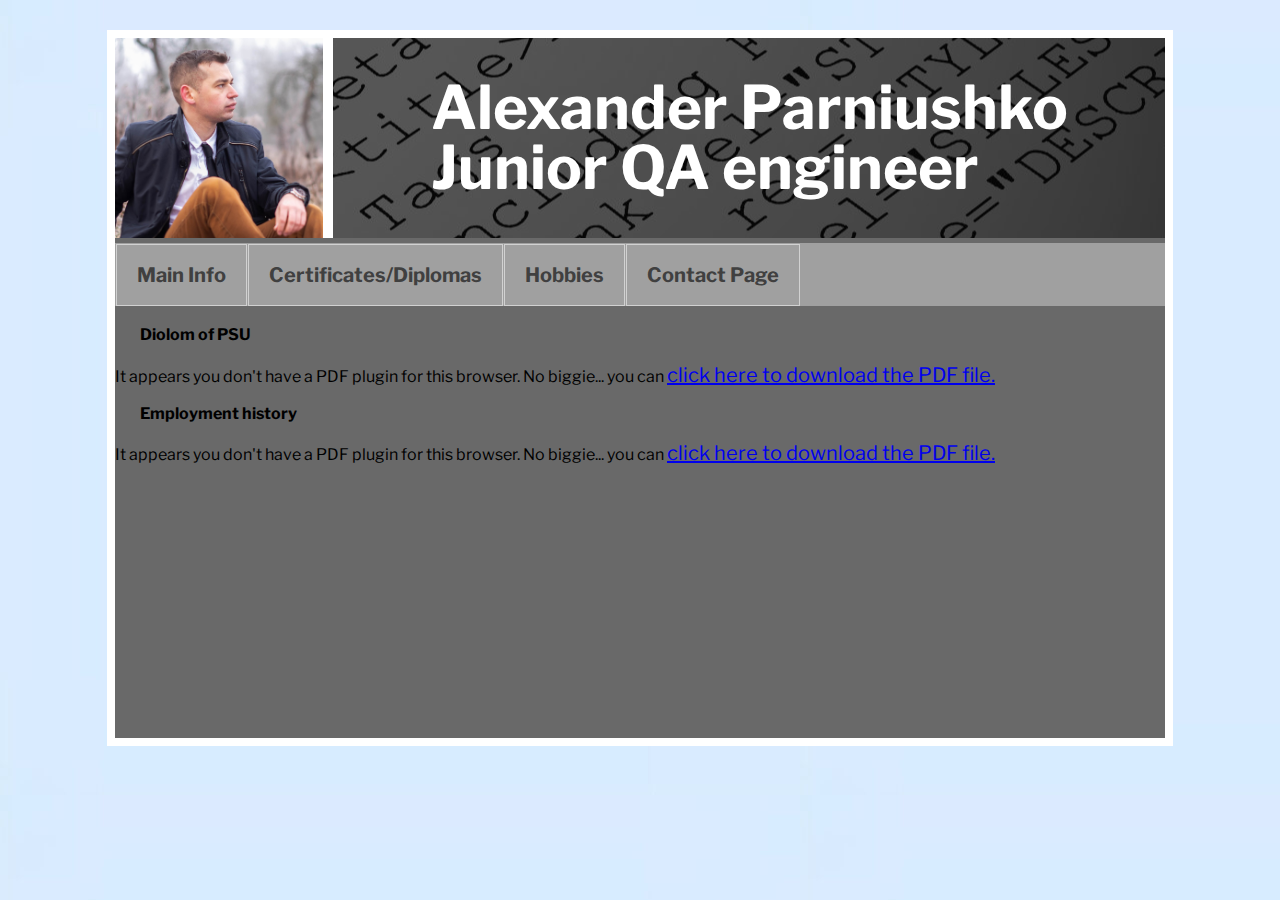
==== certif.html @ 07eb938c "new suite" ====
﻿<!DOCTYPE html>
<html>
<head>
	<meta charset="UTF-8"/>
	<title>CV_QA_Alexander_Parniushko</title>
	<link href="reset.css" rel="stylesheet" type="text/css"/>
	<link href="style.css" rel="stylesheet" type="text/css"/>
</head>

<body>
<div class="wrapper">
	
	<div class="header">
		<div class="userpic"></div>
		<div class="title"> <h2 class="titletext">Alexander Parniushko<br/> 
		Junior QA engineer</h2></div>
	</div>
      <div class="nav">
      	<ul>
      		<li><a href="http://jackbutler.zzz.com.ua/index.html">Main Info</a></a><li>
      		<li><a href="http://jackbutler.zzz.com.ua/certif.html">Certificates/Diplomas</a></a><li>
			<li><a href="http://jackbutler.zzz.com.ua/hobbies.html">Hobbies</a></a><li>
			<li><a href="http://jackbutler.zzz.com.ua/contact.html">Contact Page</a></a><li>
		</ul>


      </div>
			<div class="content-wrapper">
				<h4>Diolom of PSU</h4>
				<object data="pdf/dip.pdf" type="application/pdf" width="100%" height="500px">
 				It appears you don't have a PDF plugin for this browser.
 				No biggie... you can <a href="pdf/dip.pdf">click here to
 				download the PDF file.</a>		
</object>
				<h4>Employment history</h4>
				<object data="pdf/trd.pdf" type="application/pdf" width="100%" height="500px">
 				It appears you don't have a PDF plugin for this browser.
 				No biggie... you can <a href="pdf/trd.pdf">click here to
 				download the PDF file.</a>	


</object>
</div>
</div>

</body>
</html>
---- style.css ----
@import url('https://fonts.googleapis.com/css2?family=Libre+Franklin:ital,wght@0,400;1,600&display=swap');
@import url(https://maxcdn.bootstrapcdn.com/font-awesome/4.7.0/css/font-awesome.min.css);

body { 
font-family: 'Libre Franklin', sans-serif;
background:url(images/backgraund.jpg);
padding: 30px 0px;
 }
h3{margin-left: 35px;
color:#c8aa8c}
h4{margin-left: 25px;}
p{margin-left: 25px;
line-height: 20px;}
a{
font-size:20px;
font-family: 'Libre Franklin', sans-serif;
}
div{font-family: 'Libre Franklin', sans-serif;
}
iframe{ margin-left: 100px; 
 }

.wrapper {
	width: 1050px;
	min-height: 700px;
	margin:0 auto;
	border: 8px solid white;
	background:#696969;
}
.header { 
	display: flex;
	background: white;
 	height: 200px; 
 	margin-bottom: 5px
 }
.userpic{
	background:url(images/pick.jpg) no-repeat center / cover;
	display: flex;
	width: 20%;
	}
.title{
	position: relative;
	background:url(images/title.jpg) no-repeat center;
	display: flex;
	width: 80%;
	justify-content: center;
	align-items: center;
	font-size: 40px; 
	color: white;
	margin-left: 10px;
	font-weight: bold;
	}
.title::after {
	content: '';
	position: absolute;
	left: 0;
	top:0;
	width: 100%;
	height: 100%;
	background: black;
	opacity: 0.65;
	}
.titletext {
	position: relative;
	z-index: 1;
	}

.nav ul{
	display: flex;
	background-color:#a0a0a0 ; 
}
.nav li a {
	padding: 20px;
	display: flex;
	text-decoration: none;
	color:#404040;
	font-weight: bold;
	border: 1px solid #d1d1d1;
	margin: 0.5px; 
	transition: background .7s ease;
}
.nav li a:hover {
background-color:#D0D0D0
}
.skills{
list-style-type: disc;
margin-left: 70px;
line-height: 20px;
}
.inst{margin-left: 30px;}
.lastvid {margin-bottom: 40px;}
#my_s {
color:red
}

.photo{
	margin-left:50px;
	margin-top: 20px;
	margin-bottom: 10px;
	opacity: 1;
	position:relative;
    overflow:hidden;
    transition: 1s;
    }
.photo:hover {transform: scale(1.1);}

#test {
	background-color: #fff;
	color: #333;
	padding: 10px;
	margin: 10px;
	font-size: 20px;
	opacity: 0.8;
	border: 4px solid #D85346; 
	border-radius: 20px;
	width: 50%;
	box-shadow: 10px 10px 10px #2F3841;
}


.social a {
    text-align: center;
    width: 48px;
    height: 48px;
    float: left;
    background: #fff;
    border: 1px solid #ccc;
    box-shadow: 0 2px 4px rgba(0,0,0,0.15), inset 0 0 50px rgba(0,0,0,0.1);
    border-radius: 24px;
    margin: 10px 10px 10px 10px;
    padding: 6px;
    color: #000;
}

.youtube a:hover {background: #c4302b; color: #fff;}
.twitter a:hover {background: #00acee; color: #fff;}
.instagram a:hover {background: #3f729b; color: #fff;}
.facebook a:hover {background: #3b5998; color: #fff;}
.skype a:hover {background: #00aff0; color: #fff;}
.vk a:hover {background: #5d84ae; color: #fff;}
.linkedin a:hover {background: #0e76a8; color: #fff;}
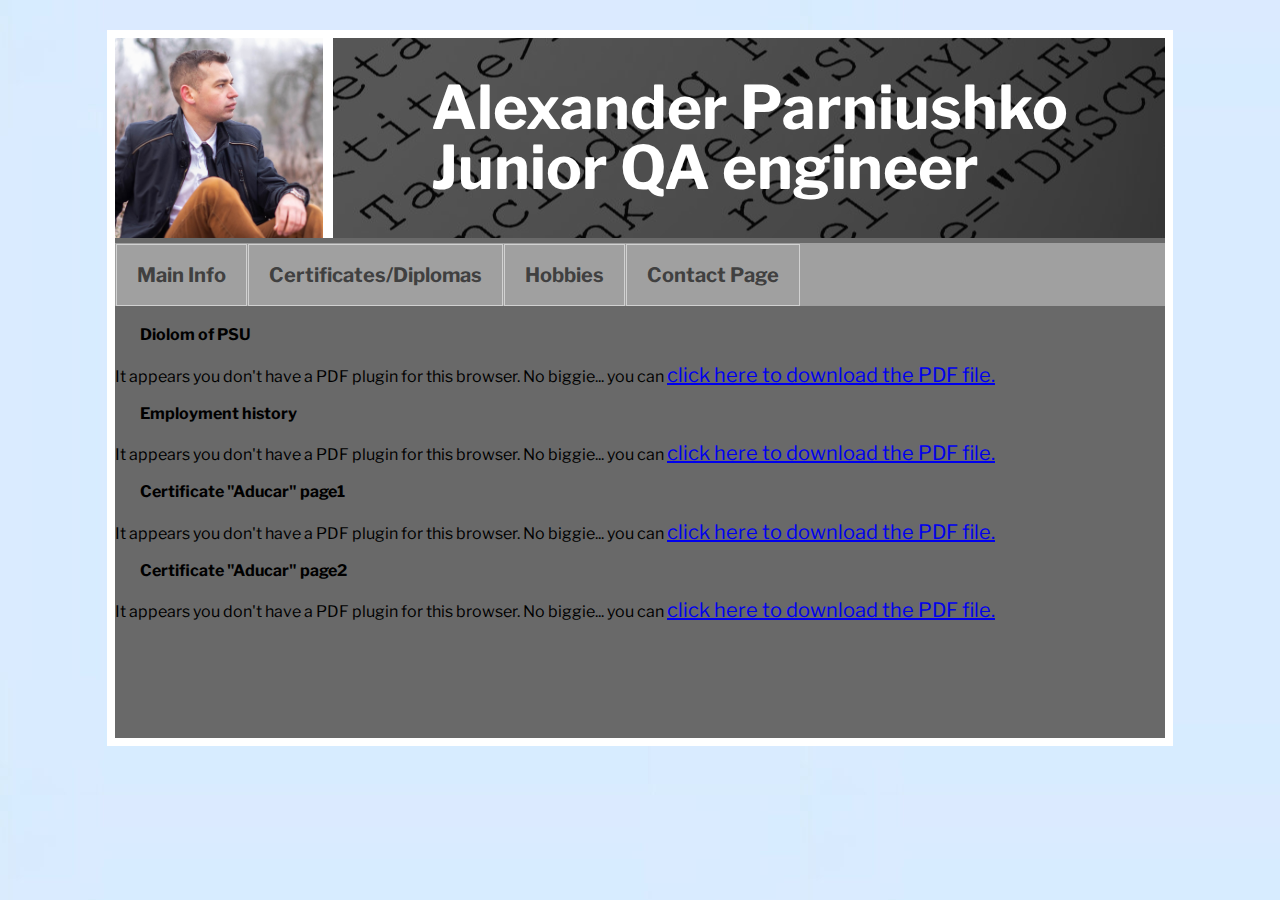
==== commit 28b0d17d: "Update certif.html" ====
--- a/certif.html
+++ b/certif.html
@@ -17,10 +17,10 @@
 	</div>
       <div class="nav">
       	<ul>
-      		<li><a href="http://jackbutler.zzz.com.ua/index.html">Main Info</a></a><li>
-      		<li><a href="http://jackbutler.zzz.com.ua/certif.html">Certificates/Diplomas</a></a><li>
-			<li><a href="http://jackbutler.zzz.com.ua/hobbies.html">Hobbies</a></a><li>
-			<li><a href="http://jackbutler.zzz.com.ua/contact.html">Contact Page</a></a><li>
+      		<li><a href="https://jackbutler1991.github.io/jackbutler1991/index.html">Main Info</a></a><li>
+      		<li><a href="https://jackbutler1991.github.io/jackbutler1991/certif.html">Certificates/Diplomas</a></a><li>
+			<li><a href="https://jackbutler1991.github.io/jackbutler1991/hobbies.html">Hobbies</a></a><li>
+			<li><a href="https://jackbutler1991.github.io/jackbutler1991/contact.html">Contact Page</a></a><li>
 		</ul>
 
 
@@ -40,8 +40,24 @@
 
 
 </object>
+				<h4>Certificate "Aducar" page1</h4>
+				<object data="pdf/srt1.pdf" type="application/pdf" width="100%" height="500px">
+ 				It appears you don't have a PDF plugin for this browser.
+ 				No biggie... you can <a href="pdf/srt1.pdf">click here to
+ 				download the PDF file.</a>	
+
+
+</object>
+				<h4>Certificate "Aducar" page2</h4>
+				<object data="pdf/srt2.pdf" type="application/pdf" width="100%" height="500px">
+ 				It appears you don't have a PDF plugin for this browser.
+ 				No biggie... you can <a href="pdf/srt2.pdf">click here to
+ 				download the PDF file.</a>	
+
+
+</object>
 </div>
 </div>
 
 </body>
-</html>+</html>
--- a/style.css
+++ b/style.css
@@ -27,6 +27,7 @@
 	border: 8px solid white;
 	background:#696969;
 }
+.content-wrapper {margin-bottom: 20px; }
 .header { 
 	display: flex;
 	background: white;
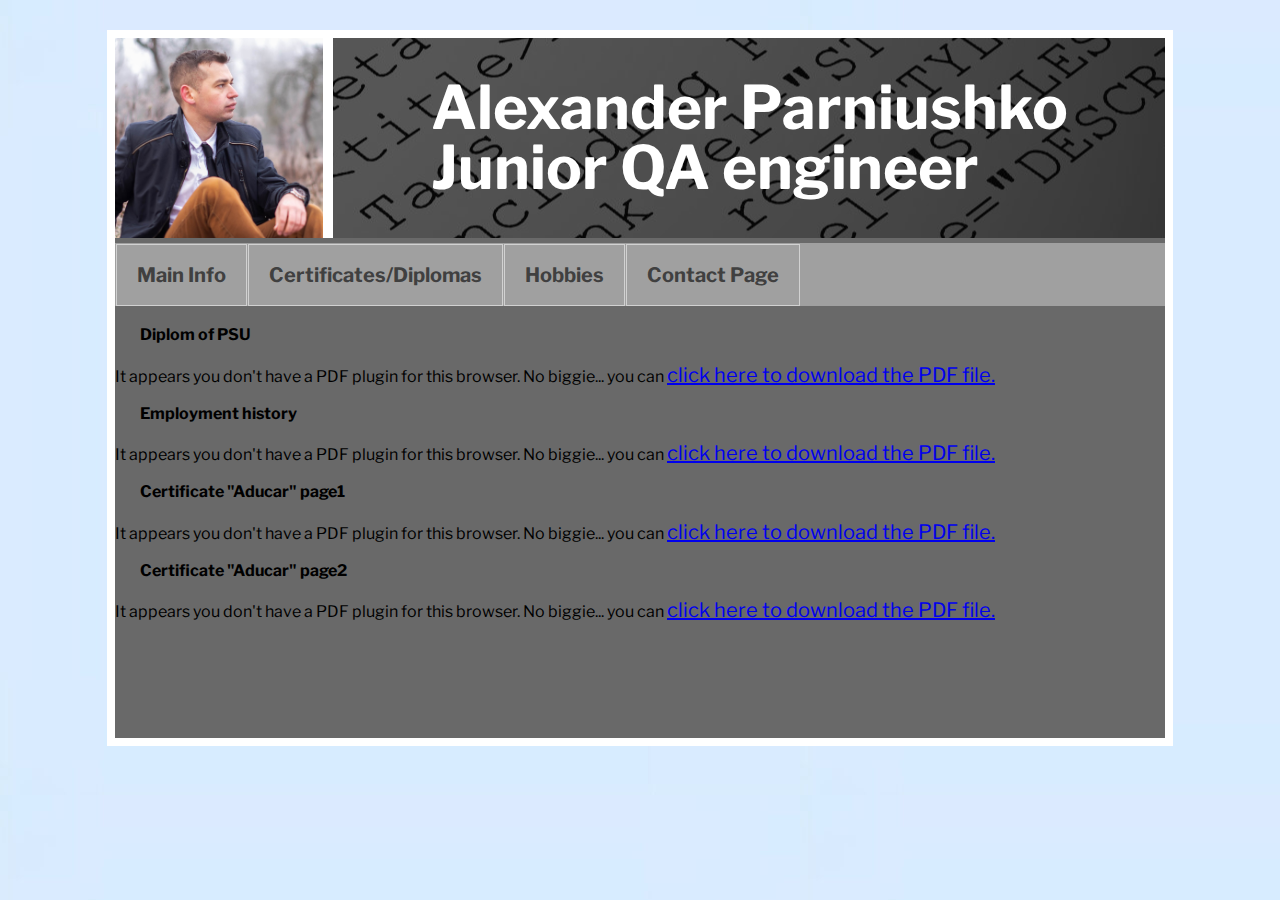
==== commit cd0206ef: "Update certif.html" ====
--- a/certif.html
+++ b/certif.html
@@ -26,7 +26,7 @@
 
       </div>
 			<div class="content-wrapper">
-				<h4>Diolom of PSU</h4>
+				<h4>Diplom of PSU</h4>
 				<object data="pdf/dip.pdf" type="application/pdf" width="100%" height="500px">
  				It appears you don't have a PDF plugin for this browser.
  				No biggie... you can <a href="pdf/dip.pdf">click here to
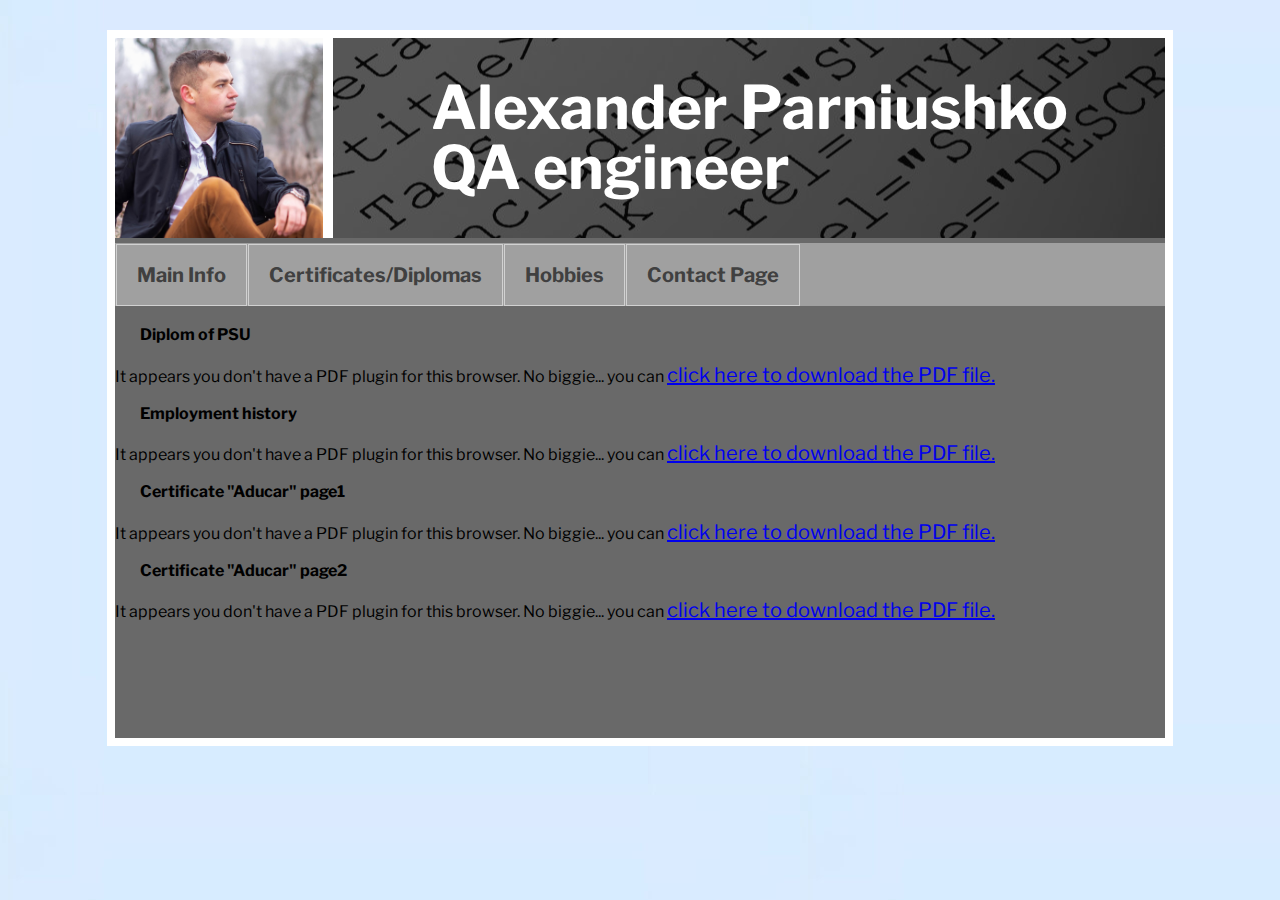
==== commit 67698163: "add work expiriens in Yandex" ====
--- a/certif.html
+++ b/certif.html
@@ -13,7 +13,7 @@
 	<div class="header">
 		<div class="userpic"></div>
 		<div class="title"> <h2 class="titletext">Alexander Parniushko<br/> 
-		Junior QA engineer</h2></div>
+		QA engineer</h2></div>
 	</div>
       <div class="nav">
       	<ul>
--- a/style.css
+++ b/style.css
@@ -9,6 +9,7 @@
 h3{margin-left: 35px;
 color:#c8aa8c}
 h4{margin-left: 25px;}
+h5{margin-left: 0px; margin-top: 5px; margin-bottom: 5px;}
 p{margin-left: 25px;
 line-height: 20px;}
 a{
@@ -19,6 +20,9 @@
 }
 iframe{ margin-left: 100px; 
  }
+
+
+
 
 .wrapper {
 	width: 1050px;
